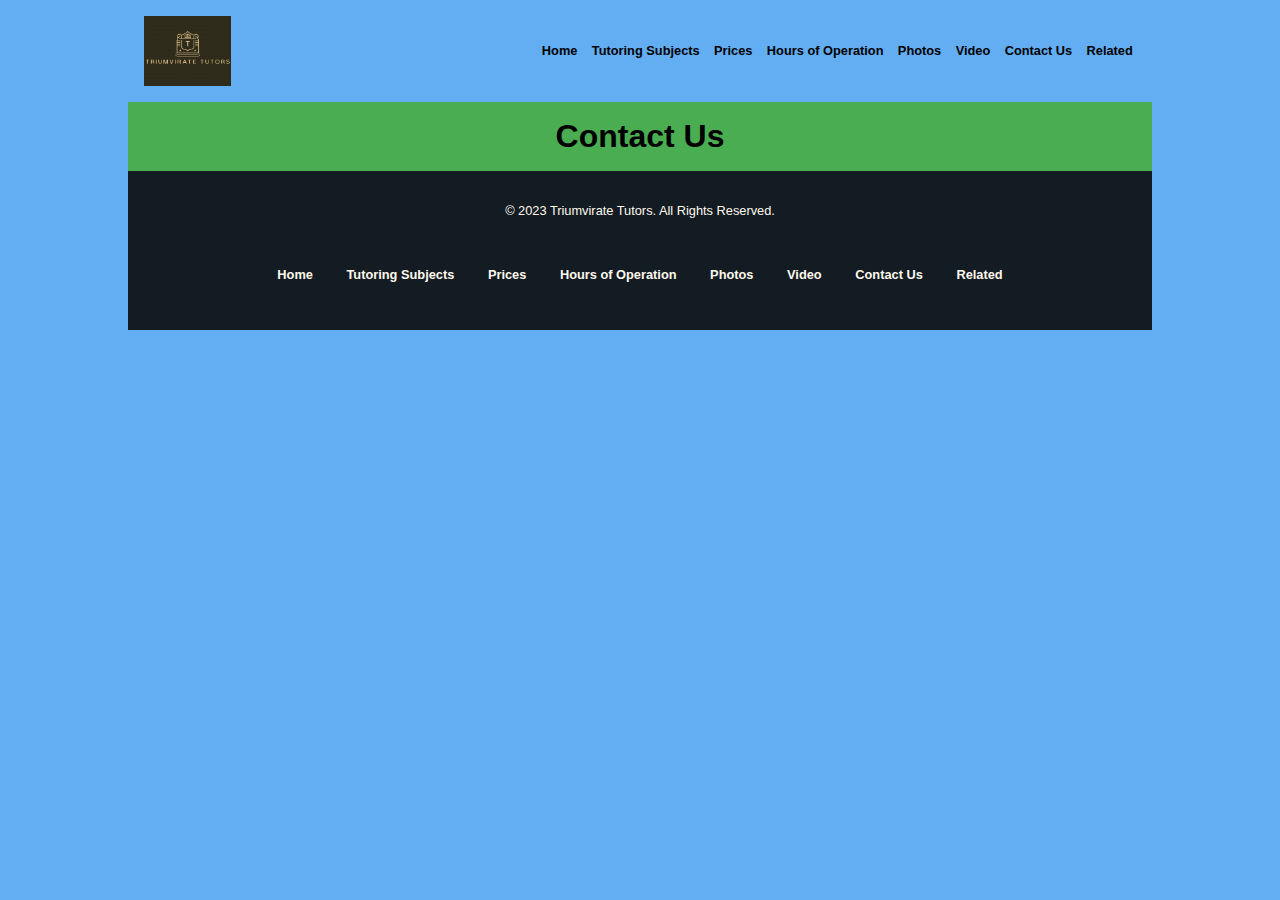
==== contact_us.html @ b8510b76 "Committing the web pages and README. md file" ====
<!DOCTYPE html>
<html lang="en">

<head>
    <meta charset="UTF-8">
    <meta name="viewport" content="width=device-width, initial-scale=1.0">
    <title>Triumvirate Tutors | Contact Us</title>
    <link rel="icon" type="image/x-icon" href="images/favicon.ico">
    <link rel="stylesheet" href="styles/site.css" type="text/css">
</head>

<body>
    <header>
        <div class="logo">
            <img alt src="images/logo.png">
        </div>
        <nav class="mobile-nav">
            <ul>
                <li><a href="index.html">Home</a></li>
                <li><a href="tutoring_subjects.html">Tutoring Subjects</a></li>
                <li><a href="prices.html">Prices</a></li>
                <li><a href="hours_of_operation.html">Hours of Operation</a></li>
            </ul>
        </nav>

        <nav class="top-nav">
            <ul>
                <li><a href="index.html">Home</a></li>
                <li><a href="tutoring_subjects.html">Tutoring Subjects</a></li>
                <li><a href="prices.html">Prices</a></li>
                <li><a href="hours_of_operation.html">Hours of Operation</a></li>
                <li><a href="photos.html">Photos</a></li>
                <li><a href="video.html">Video</a></li>
                <li><a href="contact_us.html">Contact Us</a></li>
                <li><a href="related.html">Related</a></li>
            </ul>
        </nav>

    </header>

<main>
    <h1>Contact Us</h1>
    
</main>

    <footer>
        <div class="rights">
            <p>&copy; 2023 Triumvirate Tutors. All Rights Reserved.</p>
        </div>

        <div class="footer-links">
            
            <nav>
                <ul>
                    <li><a href="index.html">Home</a></li>
                    <li><a href="tutoring_subjects.html">Tutoring Subjects</a></li>
                    <li><a href="prices.html">Prices</a></li>
                    <li><a href="hours_of_operation.html">Hours of Operation</a></li>
                    <li><a href="photos.html">Photos</a></li>
                    <li><a href="video.html">Video</a></li>
                    <li><a href="contact_us.html">Contact Us</a></li>
                    <li><a href="related.html">Related</a></li>
                </ul>
            </nav>
        </div>
        
    </footer>
</body>

</html>
---- styles/site.css ----
* {
    box-sizing: border-box;
    padding: 0;
    margin: 0;
}

:root {
    --body-color: #63adf2;
}

a {
    color: inherit;
    text-decoration: none;
}

img {
    height: auto; 
    max-width: 100%;
    }

body {
    background-color: #63adf2;
    background: var( --body-color);
    font-family:'Franklin Gothic Medium', 'Arial Narrow', Arial, sans-serif;
    font-size: 1rem;
}

header {
    font-family:'Lucida Sans', 'Lucida Sans Regular', 'Lucida Grande', 'Lucida Sans Unicode', Geneva, Verdana, sans-serif;
    display: flex;
    justify-content: space-between;
    align-items: center;
    gap: 1.2rem;
    padding: 1rem;
    flex-direction: column;
}

/* Mobile Navigation */

.mobile-nav{
    display: inline-block;
}

.mobile-nav ul {
    margin: 1rem;
    font-size: 0.75rem;
    display: flex;
    gap: 0.5rem;
    justify-content: center;
  }


/* Top Desktop Navigation */

.top-nav{
    display: none;
}

.logo img{
    max-width: 30%;
    margin: auto;
    display: flex;
    justify-content: start;
}

.logo img:hover{
    transform: scale(1.2);
}



h1 {
    text-align: center;
    background-color: #4AAD52;
    padding: 1rem;
}

nav ul > li {
    list-style-type: none;
    display: inline-block;
    font-size:  0.63rem;
    font-weight: bold;
}

section {
    border: 0.2rem solid #131B23;
    padding: 1.25rem;
}

.mathborder {
    color: #fff9ec;
    background-color: #131b23;
    border: solid #131B23;
}

.economicsborder {
    background-color: #fff9ec;
    border: solid #131b23;
}

.englishborder {
    color: #fff9ec;
    background-color: #131b23;
    border: solid #131b23;
}

.testpreparationborder {
    background-color: #fff9ec;
    border: solid;
}

footer {
    font-family:'Lucida Sans', 'Lucida Sans Regular', 'Lucida Grande', 'Lucida Sans Unicode', Geneva, Verdana, sans-serif;
    background-color: #131B23;
    color: #fff9ec;
    padding: 1rem;
}

.footer-links{
    padding: 1.25rem;
}

.footer-links nav ul li{
    display: inline-block;
    padding: 0.6rem;
}

.rights{
    text-align: center;
    padding: 1rem;
}

.rights p{
    font-size: 0.8rem;
}

.image-source p{
    font-size: 0.7rem; 
    padding: 1rem 0;
    color: #B80C09;
}

.imageTwo{
    width: 54%;
    margin: 1rem;
}

/* CSS for Tables */

table {
    width: 100%;
    border-collapse: collapse;
    margin-bottom: 1.25rem;
}

th {
    background-color: #131B23;
    color: #fff9ec;
    text-align: left;
    padding: 0.5rem;
}

tr:nth-child(even) {
    background-color: #fff9ec;
}

tr:hover {
    background-color: #fff9ec;
}

td {
    padding: 0.5rem;
    border: 0.25rem solid #b80c09;
}

/* CSS for Tables ends here */

h1 {
    font-size: 1.5rem;
  }

  .float-right {
    float: none; 
    margin: 1rem 0;
    width: 44%;
}

.float-left {
    float: none; 
    width: auto;
}

/* This is a media query for screens with sizes of 768px and greater (e.g. desktop devices) */

@media screen and (min-width: 768px) {
    
    main{
        max-width: 80%;
        margin: 0 auto;
    }

    h1 {
        font-size: 2rem;
    }

    .mobile-nav{
        display: none;
    }

    .top-nav{
        display: flex;
        width: 100%;
        justify-content: end;
        
    }

    header{
        flex-direction: row;
        max-width: 80%;
        margin: 0 auto;
        gap: 0.4rem;
    }
   
  
    .logo img{
        max-width: 25%;
        min-width: 15%;
        display: block;
        margin: 0;
    }

    nav ul {
      margin: 0.2rem;
      font-size: 1rem;
      display: flex;
      gap: 0.9rem;
      justify-content: center;
      
    }

    nav ul > li {
        font-size: 0.8rem;
    }
  
    section {
        padding: 1rem; 
        border: 0.125rem solid #131B23; 
    }

    .float-left {
        float: left;
        max-width: 47%; 
    }

    .float-right {
        float: right;
        width: 25%; 
    }

    .imageTwo{
        width: 24%;
        margin: 1rem;
    }

    .floats::after {
        content: "";
        display: table;
        clear: both;
    }

    footer {
        max-width: 80%;
        margin: 0 auto;
       
    }

  }
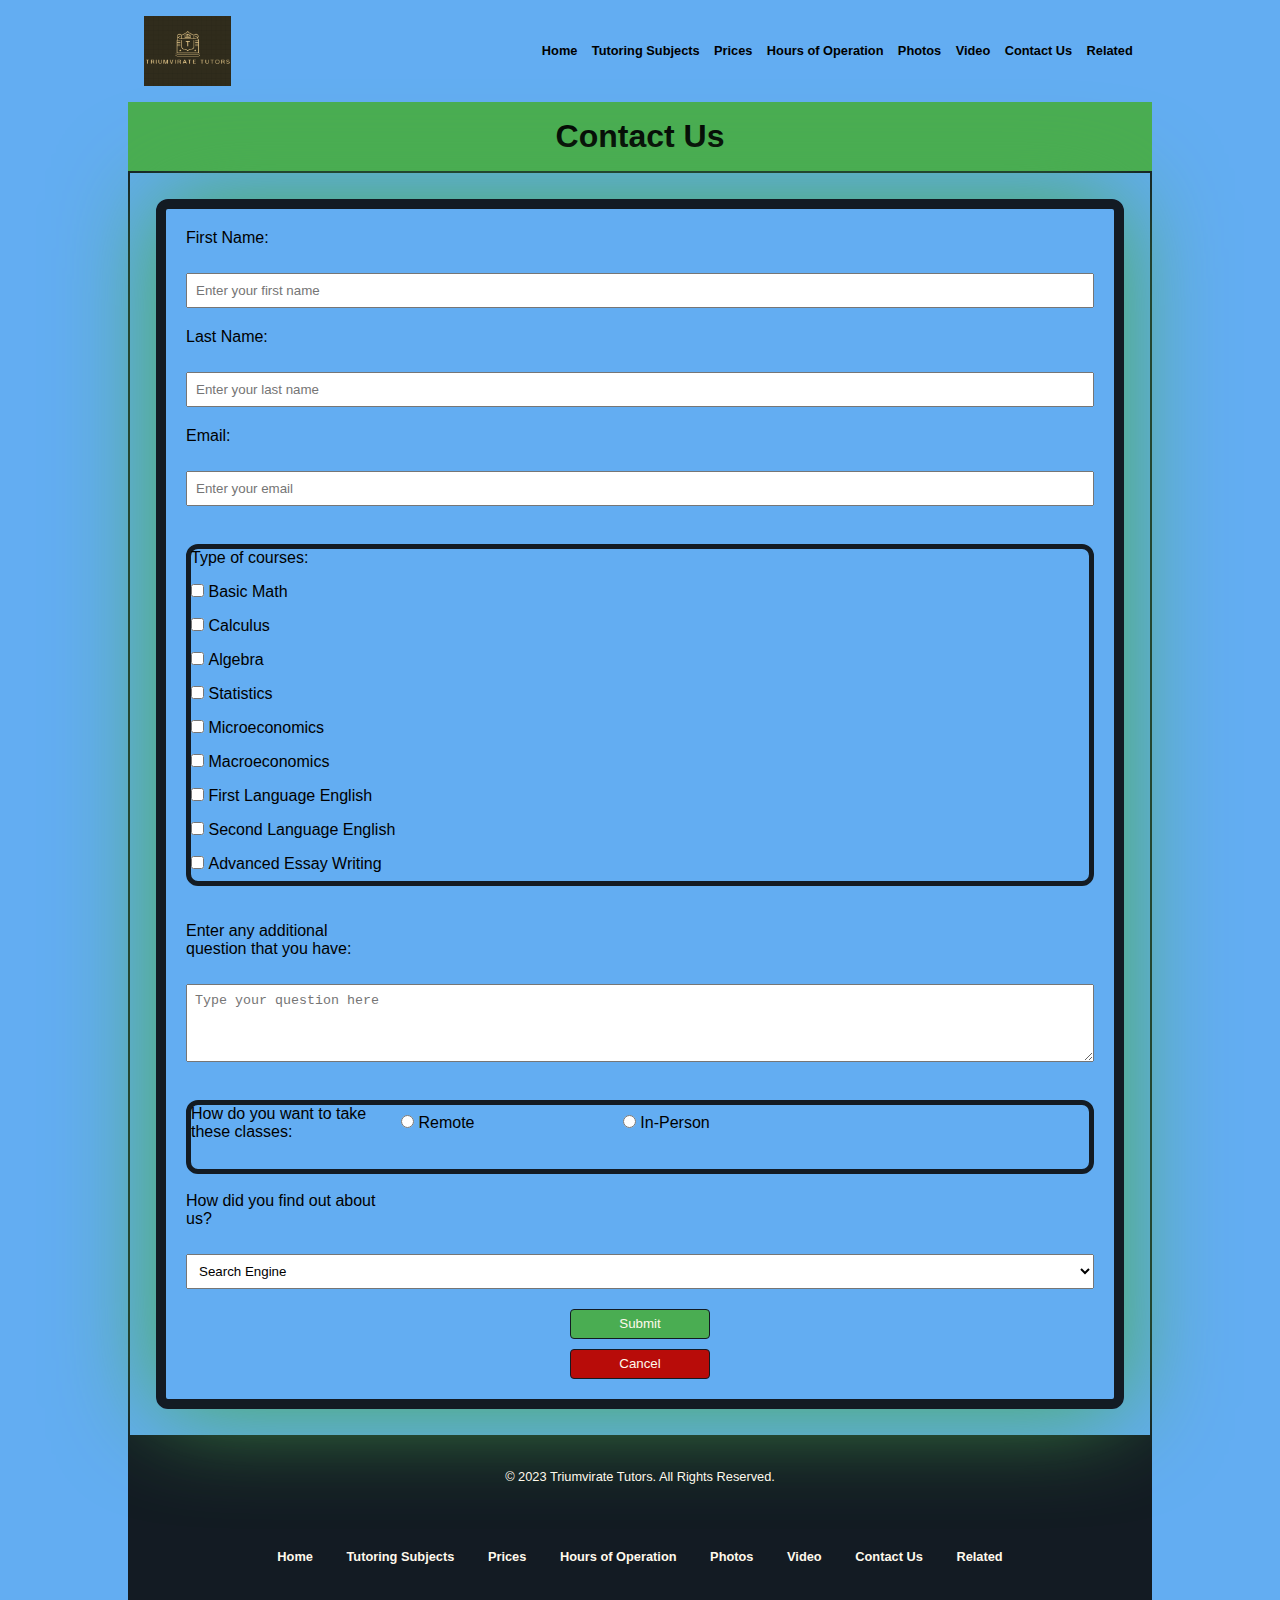
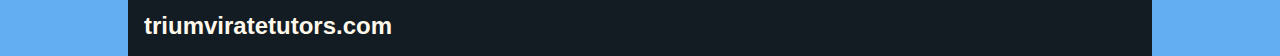
==== commit fc55dc62: "Completed Website (Assignment 3)" ====
--- a/contact_us.html
+++ b/contact_us.html
@@ -1,70 +1,174 @@
-<!DOCTYPE html>
-<html lang="en">
-
-<head>
-    <meta charset="UTF-8">
-    <meta name="viewport" content="width=device-width, initial-scale=1.0">
-    <title>Triumvirate Tutors | Contact Us</title>
-    <link rel="icon" type="image/x-icon" href="images/favicon.ico">
-    <link rel="stylesheet" href="styles/site.css" type="text/css">
-</head>
-
-<body>
-    <header>
-        <div class="logo">
-            <img alt src="images/logo.png">
-        </div>
-        <nav class="mobile-nav">
-            <ul>
-                <li><a href="index.html">Home</a></li>
-                <li><a href="tutoring_subjects.html">Tutoring Subjects</a></li>
-                <li><a href="prices.html">Prices</a></li>
-                <li><a href="hours_of_operation.html">Hours of Operation</a></li>
-            </ul>
-        </nav>
-
-        <nav class="top-nav">
-            <ul>
-                <li><a href="index.html">Home</a></li>
-                <li><a href="tutoring_subjects.html">Tutoring Subjects</a></li>
-                <li><a href="prices.html">Prices</a></li>
-                <li><a href="hours_of_operation.html">Hours of Operation</a></li>
-                <li><a href="photos.html">Photos</a></li>
-                <li><a href="video.html">Video</a></li>
-                <li><a href="contact_us.html">Contact Us</a></li>
-                <li><a href="related.html">Related</a></li>
-            </ul>
-        </nav>
-
-    </header>
-
-<main>
-    <h1>Contact Us</h1>
-    
-</main>
-
-    <footer>
-        <div class="rights">
-            <p>&copy; 2023 Triumvirate Tutors. All Rights Reserved.</p>
-        </div>
-
-        <div class="footer-links">
-            
-            <nav>
-                <ul>
-                    <li><a href="index.html">Home</a></li>
-                    <li><a href="tutoring_subjects.html">Tutoring Subjects</a></li>
-                    <li><a href="prices.html">Prices</a></li>
-                    <li><a href="hours_of_operation.html">Hours of Operation</a></li>
-                    <li><a href="photos.html">Photos</a></li>
-                    <li><a href="video.html">Video</a></li>
-                    <li><a href="contact_us.html">Contact Us</a></li>
-                    <li><a href="related.html">Related</a></li>
-                </ul>
-            </nav>
-        </div>
-        
-    </footer>
-</body>
-
-</html>
+<!DOCTYPE html>
+<html lang="en">
+
+<head>
+    <meta charset="UTF-8">
+    <meta name="viewport" content="width=device-width, initial-scale=1.0">
+    <meta name="author" content="Triumvirate Tutors">
+    <title>Triumvirate Tutors | Contact Us</title>
+    <link rel="icon" type="image/x-icon" href="images/favicon.ico">
+    <link rel="stylesheet" href="styles/site.css" type="text/css">
+</head>
+
+<body>
+    <header>
+        <div class="logo">
+            <img alt src="images/logo.png">
+        </div>
+        <nav class="mobile-nav">
+            <ul>
+                <li><a href="index.html">Home</a></li>
+                <li><a href="tutoring_subjects.html">Tutoring Subjects</a></li>
+                <li><a href="prices.html">Prices</a></li>
+                <li><a href="hours_of_operation.html">Hours of Operation</a></li>
+                <li><a href="photos.html">Photos</a></li>
+                <li><a href="video.html">Video</a></li>
+                <li><a href="contact_us.html">Contact Us</a></li>
+                <li><a href="related.html">Related</a></li>
+            </ul>
+        </nav>
+
+        <nav class="top-nav">
+            <ul>
+                <li><a href="index.html">Home</a></li>
+                <li><a href="tutoring_subjects.html">Tutoring Subjects</a></li>
+                <li><a href="prices.html">Prices</a></li>
+                <li><a href="hours_of_operation.html">Hours of Operation</a></li>
+                <li><a href="photos.html">Photos</a></li>
+                <li><a href="video.html">Video</a></li>
+                <li><a href="contact_us.html">Contact Us</a></li>
+                <li><a href="related.html">Related</a></li>
+            </ul>
+        </nav>
+
+    </header>
+
+    <main>
+        <h1>Contact Us</h1>
+
+        <section>
+            <form class="page-container-form">
+                <div class="form-container">
+                    <div class="form-group">
+                        <label for="name">First Name:</label>
+                        <input type="text" id="name" placeholder="Enter your first name">
+                    </div>
+
+                    <div class="form-group">
+                        <label for="name">Last Name:</label>
+                        <input type="text" id="name" placeholder="Enter your last name">
+                    </div>
+
+                    <div class="form-group">
+                        <label for="name">Email:</label>
+                        <input type="text" id="name" placeholder="Enter your email">
+                    </div>
+                    <br>
+                    <fieldset>
+                        <label>Type of courses:</label>
+
+                    <div>
+                        <input type="checkbox" id="maths" name="maths" value="maths">
+                        <label class="checkbox_label" for="maths">Basic Math</label>
+                    </div>
+                        <input type="checkbox" id="Calculus" name="Calculus" value="Calculus">
+                        <label class="checkbox_label" for="Calculus">Calculus</label>
+                    <div>
+                        <input type="checkbox" id="Algebra" name="Algebra" value="Algebra">
+                        <label class="checkbox_label" for="Algebra">Algebra</label>
+                    </div>
+                        <input type="checkbox" id="Statistics" name="Statistics" value="Statistics">
+                        <label class="checkbox_label" for="Statistics">Statistics</label>
+                    <div>
+                        <input type="checkbox" id="Microeconomics" name="Microeconomics" value="Microeconomics">
+                        <label class="checkbox_label" for="Microeconomics">Microeconomics</label>
+                    </div>
+                        <input type="checkbox" id="Macroeconomics" name="Macroeconomics" value="Macroeconomics">
+                        <label class="checkbox_label" for="Macroeconomics">Macroeconomics</label>
+                    <div>
+                        <input type="checkbox" id="First Language English" name="First Language English" value="First Language English">
+                        <label class="checkbox_label" for="First Language English">First Language English</label>
+                    </div>
+                        <input type="checkbox" id="Second Language English" name="Second Language English" value="Second Language English">
+                        <label class="checkbox_label" for="Second Language English">Second Language English</label>
+                    <div>
+                        <input type="checkbox" id="Advanced Essay Writing" name="Advanced Essay Writing" value="Advanced Essay Writing">
+                        <label class="checkbox_label" for="Advanced Essay Writing">Advanced Essay Writing</label>
+                    </div>
+                    </fieldset>
+                    <br>
+                    <br>
+
+                    <div class="form-group">
+                        <label for="additionalQuestion">Enter any additional question that you have:</label>
+                        <textarea id="additionalQuestion" rows="4" placeholder="Type your question here"></textarea>
+                    </div>
+                    <br>
+                    <fieldset>
+                    <div class="form-group">
+                        <label>How do you want to take these classes:</label>
+                        <div>
+                            <input type="radio" id="remote" name="remote" value="remote">
+                            <label for="remote">Remote</label>
+
+                            <input type="radio" id="inPerson" name="inPerson" value="inPerson">
+                            <label for="inPerson">In-Person</label>
+                        </div>
+                    </div>
+                    </fieldset>
+                    <br>
+                    <div class="form-group">
+                        <label for="findOut">How did you find out about us?</label>
+                        <select id="findOut">
+                            <optgroup label="Internet">
+                                <option value="searchEngine">Search Engine</option>
+                                <option value="website">Website Link</option>
+                                <option value="discussionForum">Discussion Forum</option>
+                                <option value="socialMedia">Social Media</option>
+                                <option value="other">Other (e.g. Discord)</option>
+                            </optgroup>
+                            <optgroup label="Non-Internet">
+                                <option value="referred">Friend Referral</option>
+                                <option value="ads">Advertisement</option>
+                                <option value="flyer">Flyer</option>
+                                <option value="school">School</option>
+                                <option value="other">Other</option>
+                            </optgroup>
+                        </select>
+                    </div>
+                    <div class="form-btns">
+                        <button class="btn-submit" type="submit">Submit</button>
+                        <button class="btn-cancel" type="Cancel">Cancel</button>
+                    </div>
+                </div>
+            </form>
+        </section>
+
+    </main>
+
+    <footer>
+        <div class="rights">
+            <p>&copy; 2023 Triumvirate Tutors. All Rights Reserved.</p>
+        </div>
+
+        <div class="footer-links">
+            <nav>
+                <ul>
+                    <li><a href="index.html">Home</a></li>
+                    <li><a href="tutoring_subjects.html">Tutoring Subjects</a></li>
+                    <li><a href="prices.html">Prices</a></li>
+                    <li><a href="hours_of_operation.html">Hours of Operation</a></li>
+                    <li><a href="photos.html">Photos</a></li>
+                    <li><a href="video.html">Video</a></li>
+                    <li><a href="contact_us.html">Contact Us</a></li>
+                    <li><a href="related.html">Related</a></li>
+                </ul>
+            </nav>
+        </div>
+        <div>
+            <h2>triumviratetutors.com</h2>
+        </div>
+    </footer>
+</body>
+
+</html>--- a/styles/site.css
+++ b/styles/site.css
@@ -1,277 +1,471 @@
-* {
-    box-sizing: border-box;
-    padding: 0;
-    margin: 0;
-}
-
-:root {
-    --body-color: #63adf2;
-}
-
-a {
-    color: inherit;
-    text-decoration: none;
-}
-
-img {
-    height: auto; 
-    max-width: 100%;
-    }
-
-body {
-    background-color: #63adf2;
-    background: var( --body-color);
-    font-family:'Franklin Gothic Medium', 'Arial Narrow', Arial, sans-serif;
-    font-size: 1rem;
-}
-
-header {
-    font-family:'Lucida Sans', 'Lucida Sans Regular', 'Lucida Grande', 'Lucida Sans Unicode', Geneva, Verdana, sans-serif;
-    display: flex;
-    justify-content: space-between;
-    align-items: center;
-    gap: 1.2rem;
-    padding: 1rem;
-    flex-direction: column;
-}
-
-/* Mobile Navigation */
-
-.mobile-nav{
-    display: inline-block;
-}
-
-.mobile-nav ul {
-    margin: 1rem;
-    font-size: 0.75rem;
-    display: flex;
-    gap: 0.5rem;
-    justify-content: center;
-  }
-
-
-/* Top Desktop Navigation */
-
-.top-nav{
-    display: none;
-}
-
-.logo img{
-    max-width: 30%;
-    margin: auto;
-    display: flex;
-    justify-content: start;
-}
-
-.logo img:hover{
-    transform: scale(1.2);
-}
-
-
-
-h1 {
-    text-align: center;
-    background-color: #4AAD52;
-    padding: 1rem;
-}
-
-nav ul > li {
-    list-style-type: none;
-    display: inline-block;
-    font-size:  0.63rem;
-    font-weight: bold;
-}
-
-section {
-    border: 0.2rem solid #131B23;
-    padding: 1.25rem;
-}
-
-.mathborder {
-    color: #fff9ec;
-    background-color: #131b23;
-    border: solid #131B23;
-}
-
-.economicsborder {
-    background-color: #fff9ec;
-    border: solid #131b23;
-}
-
-.englishborder {
-    color: #fff9ec;
-    background-color: #131b23;
-    border: solid #131b23;
-}
-
-.testpreparationborder {
-    background-color: #fff9ec;
-    border: solid;
-}
-
-footer {
-    font-family:'Lucida Sans', 'Lucida Sans Regular', 'Lucida Grande', 'Lucida Sans Unicode', Geneva, Verdana, sans-serif;
-    background-color: #131B23;
-    color: #fff9ec;
-    padding: 1rem;
-}
-
-.footer-links{
-    padding: 1.25rem;
-}
-
-.footer-links nav ul li{
-    display: inline-block;
-    padding: 0.6rem;
-}
-
-.rights{
-    text-align: center;
-    padding: 1rem;
-}
-
-.rights p{
-    font-size: 0.8rem;
-}
-
-.image-source p{
-    font-size: 0.7rem; 
-    padding: 1rem 0;
-    color: #B80C09;
-}
-
-.imageTwo{
-    width: 54%;
-    margin: 1rem;
-}
-
-/* CSS for Tables */
-
-table {
-    width: 100%;
-    border-collapse: collapse;
-    margin-bottom: 1.25rem;
-}
-
-th {
-    background-color: #131B23;
-    color: #fff9ec;
-    text-align: left;
-    padding: 0.5rem;
-}
-
-tr:nth-child(even) {
-    background-color: #fff9ec;
-}
-
-tr:hover {
-    background-color: #fff9ec;
-}
-
-td {
-    padding: 0.5rem;
-    border: 0.25rem solid #b80c09;
-}
-
-/* CSS for Tables ends here */
-
-h1 {
-    font-size: 1.5rem;
-  }
-
-  .float-right {
-    float: none; 
-    margin: 1rem 0;
-    width: 44%;
-}
-
-.float-left {
-    float: none; 
-    width: auto;
-}
-
-/* This is a media query for screens with sizes of 768px and greater (e.g. desktop devices) */
-
-@media screen and (min-width: 768px) {
-    
-    main{
-        max-width: 80%;
-        margin: 0 auto;
-    }
-
-    h1 {
-        font-size: 2rem;
-    }
-
-    .mobile-nav{
-        display: none;
-    }
-
-    .top-nav{
-        display: flex;
-        width: 100%;
-        justify-content: end;
-        
-    }
-
-    header{
-        flex-direction: row;
-        max-width: 80%;
-        margin: 0 auto;
-        gap: 0.4rem;
-    }
-   
-  
-    .logo img{
-        max-width: 25%;
-        min-width: 15%;
-        display: block;
-        margin: 0;
-    }
-
-    nav ul {
-      margin: 0.2rem;
-      font-size: 1rem;
-      display: flex;
-      gap: 0.9rem;
-      justify-content: center;
-      
-    }
-
-    nav ul > li {
-        font-size: 0.8rem;
-    }
-  
-    section {
-        padding: 1rem; 
-        border: 0.125rem solid #131B23; 
-    }
-
-    .float-left {
-        float: left;
-        max-width: 47%; 
-    }
-
-    .float-right {
-        float: right;
-        width: 25%; 
-    }
-
-    .imageTwo{
-        width: 24%;
-        margin: 1rem;
-    }
-
-    .floats::after {
-        content: "";
-        display: table;
-        clear: both;
-    }
-
-    footer {
-        max-width: 80%;
-        margin: 0 auto;
-       
-    }
-
-  }
+* {
+  box-sizing: border-box;
+  padding: 0;
+  margin: 0;
+}
+
+:root {
+  --body-color: #63adf2;
+  --heading-background: #4aad52;
+  --footer-background: #131b23;
+  --padding-10: 10px;
+  --margin-20 : 20px;
+}
+
+a {
+  color: inherit;
+  text-decoration: none;
+}
+
+img {
+  height: auto;
+  max-width: 100%;
+}
+
+body {
+  background-color: #63adf2;
+  background: var(--body-color);
+  font-family: "Franklin Gothic Medium", "Arial Narrow", Arial, sans-serif;
+  font-size: 1rem;
+}
+
+header {
+  font-family: "Lucida Sans", "Lucida Sans Regular", "Lucida Grande",
+    "Lucida Sans Unicode", Geneva, Verdana, sans-serif;
+  display: flex;
+  justify-content: space-between;
+  align-items: center;
+  gap: 1.2rem;
+  padding: 1rem;
+  flex-direction: column;
+}
+
+/* Mobile Navigation */
+
+.mobile-nav {
+  display: inline-block;
+}
+
+.mobile-nav ul {
+  margin: 1rem;
+  font-size: 0.85rem;
+  display: flex;
+  gap: 0.5rem;
+  justify-content: center;
+}
+
+/* Top Desktop Navigation */
+
+.top-nav {
+  display: none;
+}
+
+.logo img {
+  max-width: 30%;
+  margin: auto;
+  display: flex;
+  justify-content: start;
+}
+
+.logo img:hover {
+  transform: scale(1.2);
+}
+
+h1 {
+  text-align: center;
+  background: var(--heading-background);
+  padding: 1rem;
+}
+
+nav ul > li {
+  display: inline-block;
+  font-size: 0.63rem;
+  font-weight: bold;
+}
+
+li {
+  list-style-type: kannada;
+}
+
+section {
+  border: 0.2rem solid #131b23;
+  padding: 1.25rem;
+}
+
+.mathborder {
+  border: solid #131b23;
+  padding: 30px;
+}
+
+.economicsborder {
+  background-color: #4aad52;
+  border: solid #131b23;
+  padding: 30px;
+}
+
+.englishborder {
+  padding: 30px;
+  border: solid #131b23;
+}
+
+.testpreparationborder {
+  background-color: #4aad52;
+  border: solid;
+  padding: 30px;
+}
+
+.plinks{
+  color: #b80c09; 
+  text-decoration: underline;
+}
+
+footer {
+  font-family: "Lucida Sans", "Lucida Sans Regular", "Lucida Grande",
+    "Lucida Sans Unicode", Geneva, Verdana, sans-serif;
+  background-color: var(--footer-background);
+  color: #fff9ec;
+  padding: 1rem;
+}
+
+.footer-links {
+  padding: 2.25rem;
+}
+
+.footer-links nav ul li {
+  display: inline-block;
+  padding: 0.6rem;
+}
+
+.rights {
+  text-align: center;
+  padding: 1rem;
+}
+
+.rights p {
+  font-size: 0.8rem;
+}
+
+.image-source p {
+  font-size: 0.9rem;
+  padding: 1rem 0;
+  color: #b80c09;
+}
+
+.imageTwo {
+  width: 54%;
+  margin: 1rem;
+}
+
+/* CSS for Tables */
+
+table {
+  width: 100%;
+  border-collapse: collapse;
+  margin-bottom: 1.25rem;
+}
+
+th {
+  background-color: #131b23;
+  color: #fff9ec;
+  text-align: left;
+  padding: 0.5rem;
+}
+
+tr:nth-child(even) {
+  background-color: #fff9ec;
+}
+
+tr:hover {
+  background-color: #fff9ec;
+}
+
+td {
+  padding: 0.5rem;
+  border: 0.25rem solid #b80c09;
+}
+
+/* CSS for Tables ends here */
+
+h1 {
+  font-size: 1.5rem;
+}
+
+.float-right {
+  float: none;
+  margin: 1rem 0;
+  width: 44%;
+}
+
+.float-left {
+  float: none;
+  width: auto;
+}
+
+.label_container,
+.input_container {
+  display: flex;
+  flex-direction: column;
+  gap: 10px;
+}
+
+/* .form_container {
+  display: flex;
+} */
+.page-container {
+  display: flex;
+  align-items: center;
+  justify-content: center;
+  min-height: 100vh;
+}
+
+.page-container-form{
+  display: flex;
+  align-items: center;
+  justify-content: center;
+  padding: var(--padding-10);
+}
+
+fieldset {
+  border: solid 5px #131b23;
+  border-radius: 12px;
+}
+
+.form-container {
+  border: solid 10px #131b23;
+  width: 100%;
+  padding: 20px;
+  border-radius: 12px;
+  box-shadow: 0 0 100px #4aad52;
+}
+
+.form-group {
+  margin-bottom: var(--margin-20);
+  display: flex;
+  align-items: center;
+  gap: 10px;
+  flex-wrap: wrap;
+}
+
+.checkbox_label {
+  margin-top: 8px;
+}
+
+label {
+  display: inline-block;
+  margin-bottom: 8px;
+  width: 200px;
+}
+
+input[type="text"],
+textarea,
+select {
+  width: 100%;
+  padding: 8px;
+  box-sizing: border-box;
+  margin-top: 8px;
+}
+
+.btn-submit {
+  background-color: #4aad52;
+  width: 100px;
+  height: 30px;
+  border: 1px solid #131b23;
+  border-radius: 4px;
+  color: #fff9ec;
+  cursor: pointer;
+}
+
+.btn-cancel {
+  background-color: #b80c09;
+  width: 100px;
+  height: 30px;
+  border: 1px solid #131b23;
+  border-radius: 4px;
+  color: #fff9ec;
+  cursor: pointer;
+}
+
+/* Contact us CSS ends here */
+
+.photo_details {
+  margin-top: 14px;
+  text-align: center;
+}
+
+.photo_details img:not(:first-child):hover {
+  box-shadow: 0 4px 8px rgba(0, 0, 0, 0.4);
+}
+
+@keyframes photoHover {
+  0% {
+    box-shadow: 0 4px 8px rgba(0, 0, 0, 0.4);
+  }
+  50% {
+    box-shadow: 0 8px 16px rgba(0, 0, 0, 0.6);
+  }
+  100% {
+    box-shadow: 0 4px 8px rgba(0, 0, 0, 0.4);
+  }
+}
+
+.photo_details img img[img*="photos"]:hover {
+  transition: box-shadow 0.3s ease;
+}
+
+.photo_details img:hover {
+  animation: photoHover 1s infinite;
+}
+
+/* Photos CSS ends here */
+
+.video {
+  width: 100%;
+  margin-top: 10px;
+}
+
+.align-text {
+  text-align: left;
+}
+
+.testimonial {
+  margin-top: 20px;
+}
+
+/* Video CSS ends here */
+.related {
+  color: #b80c09;
+}
+
+.links {
+  padding: 10px 20px;
+}
+
+.links li a {
+  color: #b80c09;
+}
+
+.form-btns{
+  display: flex;
+  flex-direction: column;
+  gap: 10px;
+  justify-content: center;
+  align-items: center;
+}
+
+.poster{
+  width: 100%;
+  height: 300px;
+  object-fit: cover;
+}
+
+.form-btns button{
+  width: 140px;
+}
+
+/* neon */
+
+.neon{
+  font-size: 3em;
+  color: #fff9ec;
+  text-align: center;
+  letter-spacing: 4px;
+  text-shadow: 0 0 10px rgba(255, 255, 255, 0.9), 0 0 20px rgba(255, 255, 255, 0.9), 0 0 30px rgba(255, 255, 255, 0.9);
+  animation: glowing 2s infinite;
+}
+
+@keyframes glowing {
+  0% {
+      text-shadow: 0 0 10px rgba(255, 255, 255, 0.9), 0 0 20px rgba(255, 255, 255, 0.9), 0 0 30px rgba(255, 255, 255, 0.9);
+  }
+  50% {
+      text-shadow: 0 0 20px rgba(255, 255, 255, 0.9), 0 0 30px rgba(255, 255, 255, 0.9), 0 0 40px rgba(255, 255, 255, 0.9);
+  }
+  100% {
+      text-shadow: 0 0 10px rgba(255, 255, 255, 0.9), 0 0 20px rgba(255, 255, 255, 0.9), 0 0 30px rgba(255, 255, 255, 0.9);
+  }
+}
+
+/* This is a media query for screens with sizes of 768px and greater (e.g. desktop devices) */
+
+@media screen and (min-width: 768px) {
+  main {
+    max-width: 80%;
+    margin: 0 auto;
+  }
+
+  h1 {
+    font-size: 2rem;
+  }
+
+  .mobile-nav {
+    display: none;
+  }
+
+  .top-nav {
+    display: flex;
+    width: 100%;
+    justify-content: end;
+    white-space: nowrap;
+  }
+
+  header {
+    flex-direction: row;
+    max-width: 80%;
+    margin: 0 auto;
+    gap: 0.4rem;
+  }
+
+  .logo img {
+    max-width: 25%;
+    min-width: 15%;
+    display: block;
+    margin: 0;
+  }
+
+  nav ul {
+    margin: 0.2rem;
+    font-size: 1rem;
+    display: flex;
+    gap: 0.9rem;
+    justify-content: center;
+  }
+
+  nav ul > li {
+    font-size: 0.8rem;
+  }
+
+  section {
+    padding: 1rem;
+    border: 0.125rem solid #131b23;
+  }
+
+  .float-left {
+    float: left;
+    max-width: 47%;
+  }
+
+  .float-right {
+    float: right;
+    width: 25%;
+  }
+
+  .imageTwo {
+    width: 24%;
+    margin: 1rem;
+  }
+
+  .floats::after {
+    content: "";
+    display: table;
+    clear: both;
+  }
+
+  .form-group {
+    flex-wrap: wrap;
+  }
+
+  footer {
+    max-width: 80%;
+    margin: 0 auto;
+  }
+}
